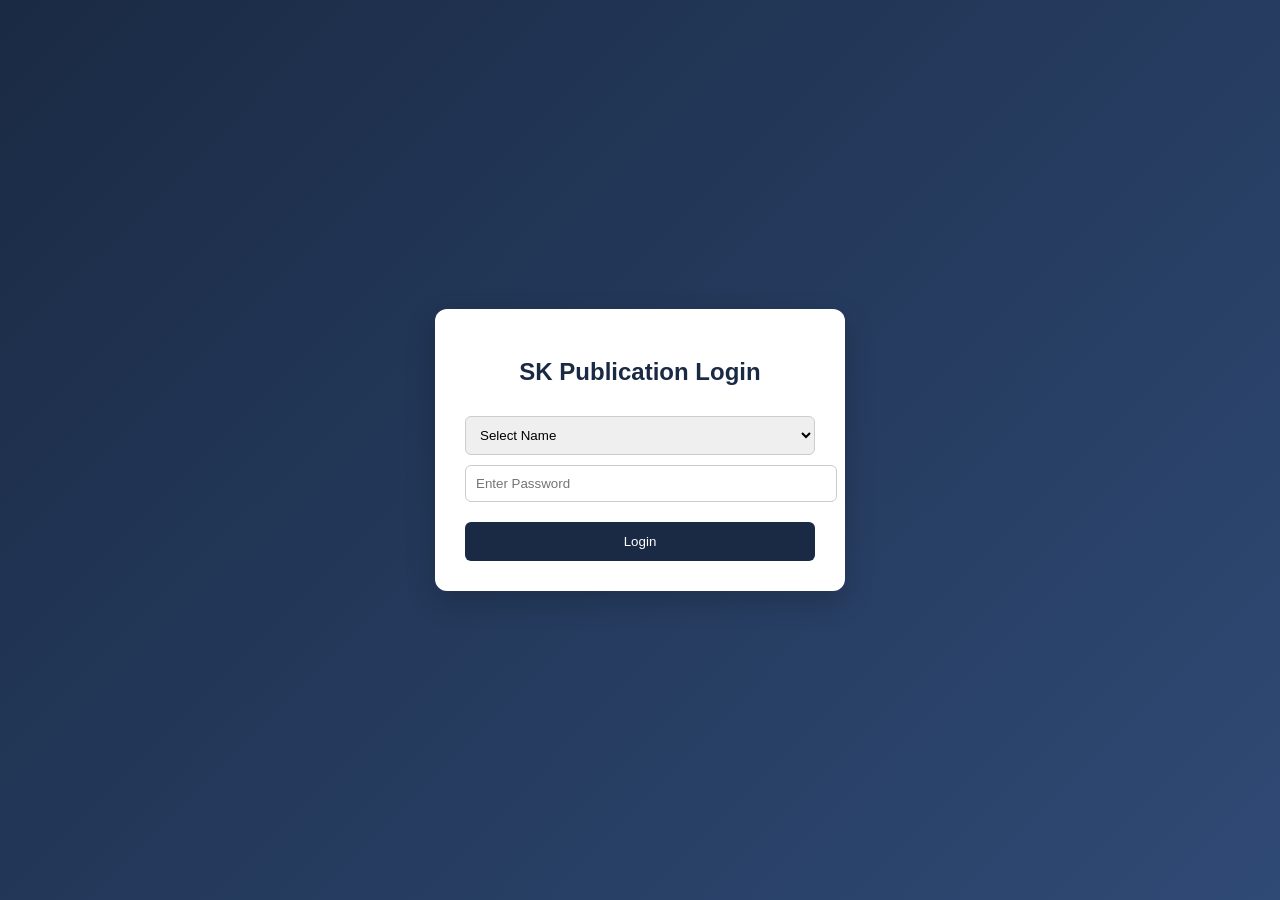
==== index.html @ 6a56f20e "Add files via upload" ====
<!DOCTYPE html>
<html lang="en">
<head>
<meta charset="UTF-8">
<title>SK Publication Login</title>
<meta name="viewport" content="width=device-width, initial-scale=1.0">

<style>
body {
    margin: 0;
    font-family: 'Segoe UI', sans-serif;
    background: linear-gradient(135deg, #1a2a44, #2f4a75);
    display: flex;
    justify-content: center;
    align-items: center;
    height: 100vh;
}
.login-box {
    background: white;
    padding: 30px;
    border-radius: 12px;
    width: 350px;
    box-shadow: 0 10px 30px rgba(0,0,0,0.2);
}
h2 {
    text-align: center;
    margin-bottom: 20px;
    color: #1a2a44;
}
select, input {
    width: 100%;
    padding: 10px;
    margin-top: 10px;
    border-radius: 6px;
    border: 1px solid #ccc;
}
button {
    width: 100%;
    margin-top: 20px;
    padding: 12px;
    background: #1a2a44;
    color: white;
    border: none;
    border-radius: 6px;
    cursor: pointer;
}
button:hover {
    background: #2f4a75;
}
.error {
    color: red;
    margin-top: 10px;
    display: none;
    text-align: center;
}
</style>
</head>

<body>

<div class="login-box">
    <h2>SK Publication Login</h2>

    <select id="user">
        <option value="">Select Name</option>
        <option>Kritansh Abhi - CEO</option>
        <option>Shresth Chohan - Co-CEO</option>
        <option>Yuvanshh Mishra - Comics Head</option>
        <option>Siddharth Singh - Comics Vice Head</option>
        <option>Dhruv Bhosale - Comics Manager</option>
        <option>Arnav Rege - Assistant Comic Head</option>
    </select>

    <input type="password" id="pass" placeholder="Enter Password">

    <button onclick="login()">Login</button>

    <div class="error" id="errorMsg">Invalid Login</div>
</div>

<script>
function login() {
    const user = document.getElementById("user").value;
    const pass = document.getElementById("pass").value;

    // Simple passwords (you can change these)
    const users = {
        "Kritansh Abhi - CEO": "ceo123",
        "Shresth Chohan - Co-CEO": "coceo123",
        "Yuvanshh Mishra - Comics Head": "head123",
        "Siddharth Singh - Comics Vice Head": "vice123",
        "Dhruv Bhosale - Comics Manager": "manager123",
        "Arnav Rege - Assistant Comic Head": "assistant123"
    };

    if (users[user] === pass) {
        localStorage.setItem("loggedInUser", user);
        window.location.href = "appraisal.html"; // next page
    } else {
        document.getElementById("errorMsg").style.display = "block";
    }
}
</script>

</body>
</html>
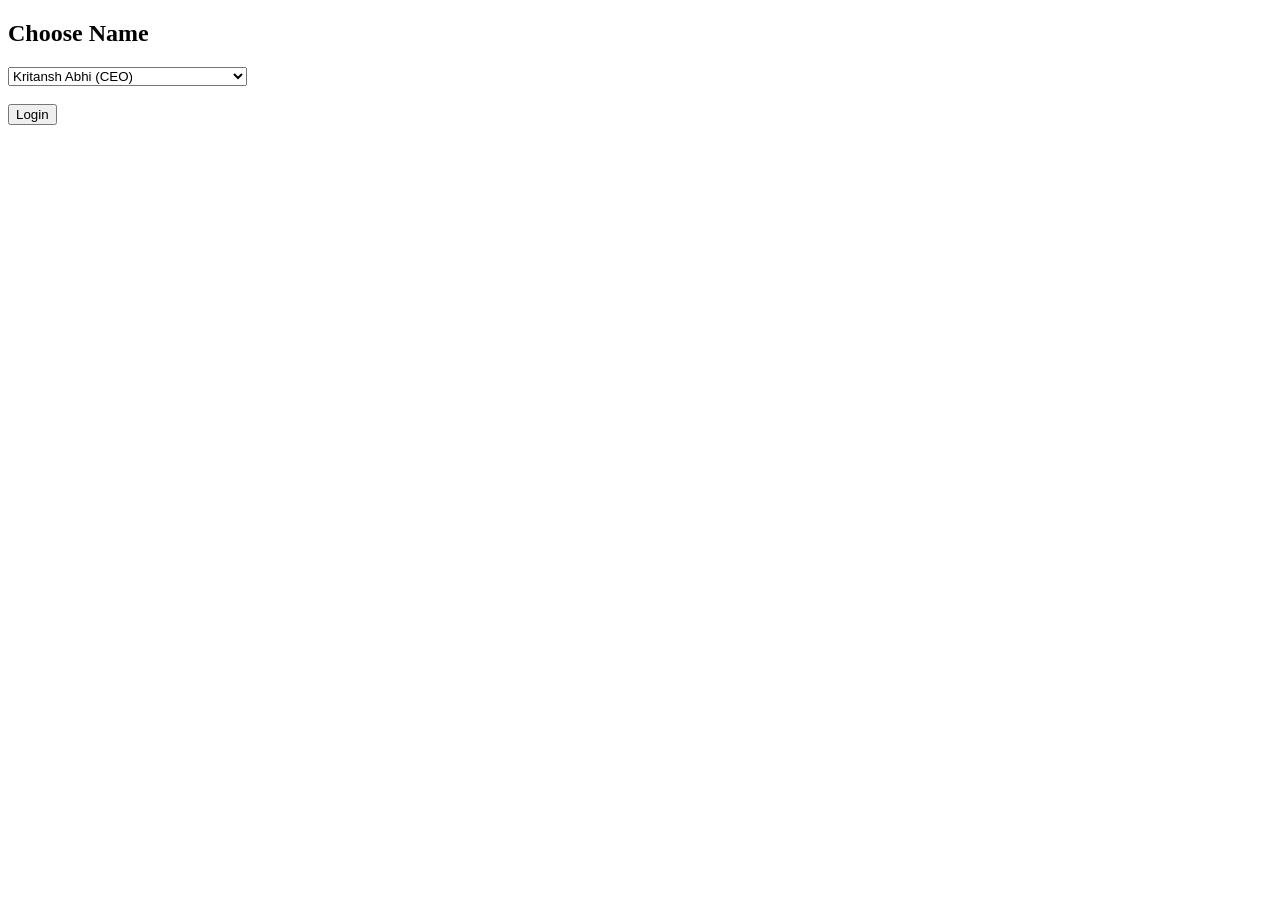
==== commit 04291029: "Update index.html" ====
--- a/index.html
+++ b/index.html
@@ -1,106 +1,31 @@
 <!DOCTYPE html>
-<html lang="en">
+<html>
 <head>
-<meta charset="UTF-8">
-<title>SK Publication Login</title>
-<meta name="viewport" content="width=device-width, initial-scale=1.0">
-
-<style>
-body {
-    margin: 0;
-    font-family: 'Segoe UI', sans-serif;
-    background: linear-gradient(135deg, #1a2a44, #2f4a75);
-    display: flex;
-    justify-content: center;
-    align-items: center;
-    height: 100vh;
-}
-.login-box {
-    background: white;
-    padding: 30px;
-    border-radius: 12px;
-    width: 350px;
-    box-shadow: 0 10px 30px rgba(0,0,0,0.2);
-}
-h2 {
-    text-align: center;
-    margin-bottom: 20px;
-    color: #1a2a44;
-}
-select, input {
-    width: 100%;
-    padding: 10px;
-    margin-top: 10px;
-    border-radius: 6px;
-    border: 1px solid #ccc;
-}
-button {
-    width: 100%;
-    margin-top: 20px;
-    padding: 12px;
-    background: #1a2a44;
-    color: white;
-    border: none;
-    border-radius: 6px;
-    cursor: pointer;
-}
-button:hover {
-    background: #2f4a75;
-}
-.error {
-    color: red;
-    margin-top: 10px;
-    display: none;
-    text-align: center;
-}
-</style>
+    <title>SK Publication - Login</title>
 </head>
-
 <body>
 
-<div class="login-box">
-    <h2>SK Publication Login</h2>
+<h2>Choose Name</h2>
 
-    <select id="user">
-        <option value="">Select Name</option>
-        <option>Kritansh Abhi - CEO</option>
-        <option>Shresth Chohan - Co-CEO</option>
-        <option>Yuvanshh Mishra - Comics Head</option>
-        <option>Siddharth Singh - Comics Vice Head</option>
-        <option>Dhruv Bhosale - Comics Manager</option>
-        <option>Arnav Rege - Assistant Comic Head</option>
-    </select>
+<select id="userSelect">
+    <option value="Kritansh Abhi - CEO">Kritansh Abhi (CEO)</option>
+    <option value="Shresth Chohan - Co-CEO">Shresth Chohan (Co-CEO)</option>
+    <option value="Yuvanshh Mishra - Comics Head">Yuvanshh Mishra (Comics Head)</option>
+    <option value="Siddharth Singh - Comics Vice Head">Siddharth Singh (Comics Vice Head)</option>
+    <option value="Dhruv Bhosale - Comics Manager">Dhruv Bhosale (Comics Manager)</option>
+    <option value="Arnav Rege - Assistant Comic Head">Arnav Rege (Assistant Comic Head)</option>
+</select>
 
-    <input type="password" id="pass" placeholder="Enter Password">
-
-    <button onclick="login()">Login</button>
-
-    <div class="error" id="errorMsg">Invalid Login</div>
-</div>
+<br><br>
+<button onclick="login()">Login</button>
 
 <script>
 function login() {
-    const user = document.getElementById("user").value;
-    const pass = document.getElementById("pass").value;
-
-    // Simple passwords (you can change these)
-    const users = {
-        "Kritansh Abhi - CEO": "ceo123",
-        "Shresth Chohan - Co-CEO": "coceo123",
-        "Yuvanshh Mishra - Comics Head": "head123",
-        "Siddharth Singh - Comics Vice Head": "vice123",
-        "Dhruv Bhosale - Comics Manager": "manager123",
-        "Arnav Rege - Assistant Comic Head": "assistant123"
-    };
-
-    if (users[user] === pass) {
-        localStorage.setItem("loggedInUser", user);
-        window.location.href = "appraisal.html"; // next page
-    } else {
-        document.getElementById("errorMsg").style.display = "block";
-    }
+    const user = document.getElementById("userSelect").value;
+    localStorage.setItem("currentUser", user);
+    window.location.href = "appraisal.html";
 }
 </script>
 
 </body>
-</html>+</html>
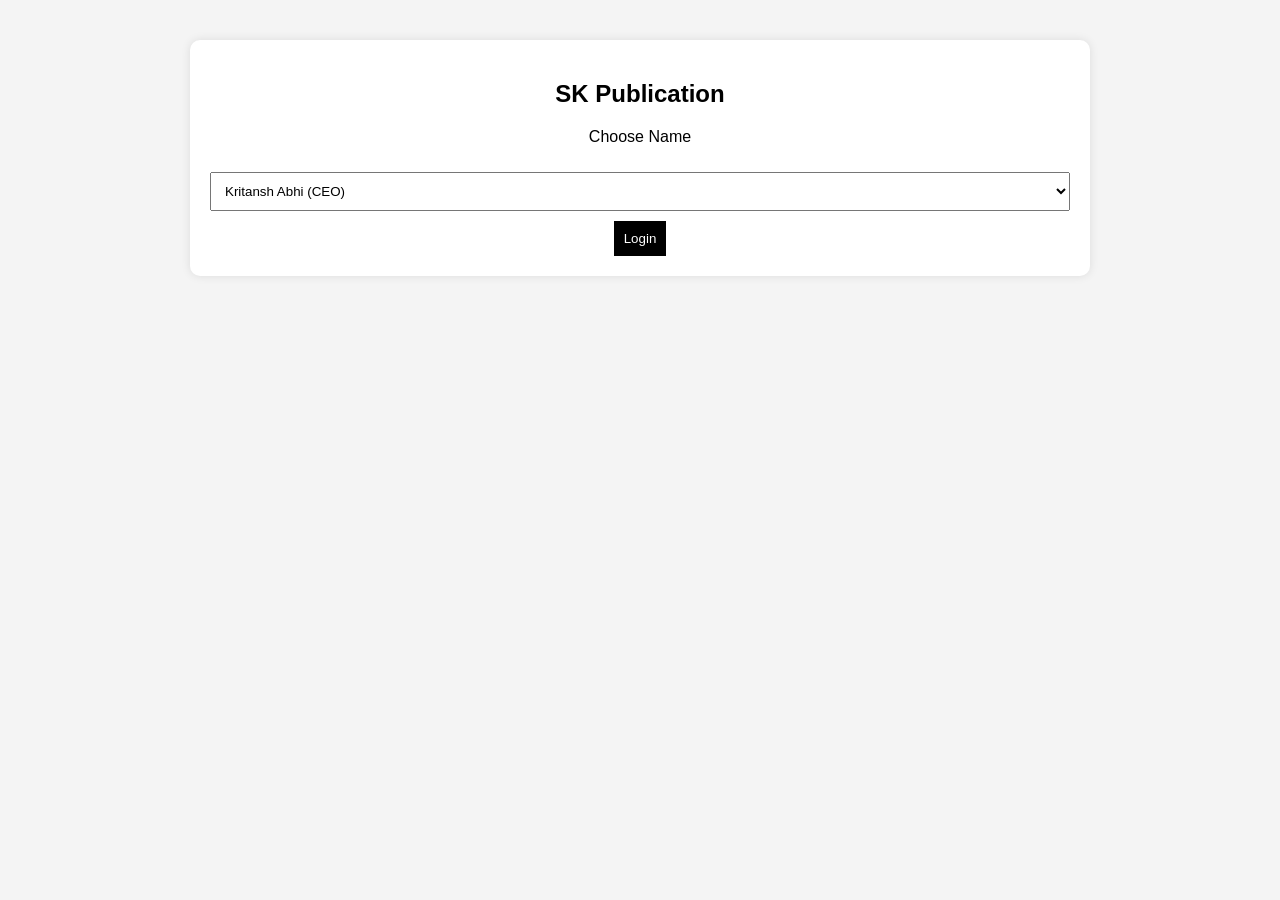
==== commit 70a5a105: "Create index.html" ====
--- a/index.html
+++ b/index.html
@@ -1,31 +1,36 @@
-<!DOCTYPE html>
-<html>
-<head>
-    <title>SK Publication - Login</title>
-</head>
-<body>
-
-<h2>Choose Name</h2>
-
-<select id="userSelect">
-    <option value="Kritansh Abhi - CEO">Kritansh Abhi (CEO)</option>
-    <option value="Shresth Chohan - Co-CEO">Shresth Chohan (Co-CEO)</option>
-    <option value="Yuvanshh Mishra - Comics Head">Yuvanshh Mishra (Comics Head)</option>
-    <option value="Siddharth Singh - Comics Vice Head">Siddharth Singh (Comics Vice Head)</option>
-    <option value="Dhruv Bhosale - Comics Manager">Dhruv Bhosale (Comics Manager)</option>
-    <option value="Arnav Rege - Assistant Comic Head">Arnav Rege (Assistant Comic Head)</option>
-</select>
-
-<br><br>
-<button onclick="login()">Login</button>
-
-<script>
-function login() {
-    const user = document.getElementById("userSelect").value;
-    localStorage.setItem("currentUser", user);
-    window.location.href = "appraisal.html";
-}
-</script>
-
-</body>
-</html>
+<!DOCTYPE html>
+<html>
+<head>
+    <title>Login</title>
+    <link rel="stylesheet" href="style.css">
+</head>
+<body>
+
+<div class="container">
+    <div class="card" style="text-align:center;">
+        <h2>SK Publication</h2>
+        <p>Choose Name</p>
+
+        <select id="userSelect">
+            <option value="Kritansh Abhi - CEO">Kritansh Abhi (CEO)</option>
+            <option value="Shresth Chohan - Co-CEO">Shresth Chohan (Co-CEO)</option>
+            <option value="Yuvanshh Mishra - Comics Head">Yuvanshh Mishra</option>
+            <option value="Siddharth Singh - Comics Vice Head">Siddharth Singh</option>
+            <option value="Dhruv Bhosale - Comics Manager">Dhruv Bhosale</option>
+            <option value="Arnav Rege - Assistant Comic Head">Arnav Rege</option>
+        </select>
+
+        <button onclick="login()">Login</button>
+    </div>
+</div>
+
+<script>
+function login() {
+    const user = document.getElementById("userSelect").value;
+    localStorage.setItem("currentUser", user);
+    window.location.href = "appraisal.html";
+}
+</script>
+
+</body>
+</html>
--- a/style.css
+++ b/style.css
@@ -0,0 +1,43 @@
+body {
+    font-family: Arial, sans-serif;
+    background: #f4f4f4;
+    margin: 0;
+}
+
+.container {
+    width: 90%;
+    max-width: 900px;
+    margin: auto;
+    padding: 20px;
+}
+
+.card {
+    background: white;
+    padding: 20px;
+    margin-top: 20px;
+    border-radius: 10px;
+    box-shadow: 0 0 10px rgba(0,0,0,0.1);
+}
+
+button {
+    padding: 10px;
+    background: black;
+    color: white;
+    border: none;
+    cursor: pointer;
+    margin-top: 10px;
+}
+
+button:hover {
+    background: #333;
+}
+
+select, textarea {
+    width: 100%;
+    padding: 10px;
+    margin-top: 10px;
+}
+
+textarea {
+    height: 100px;
+}
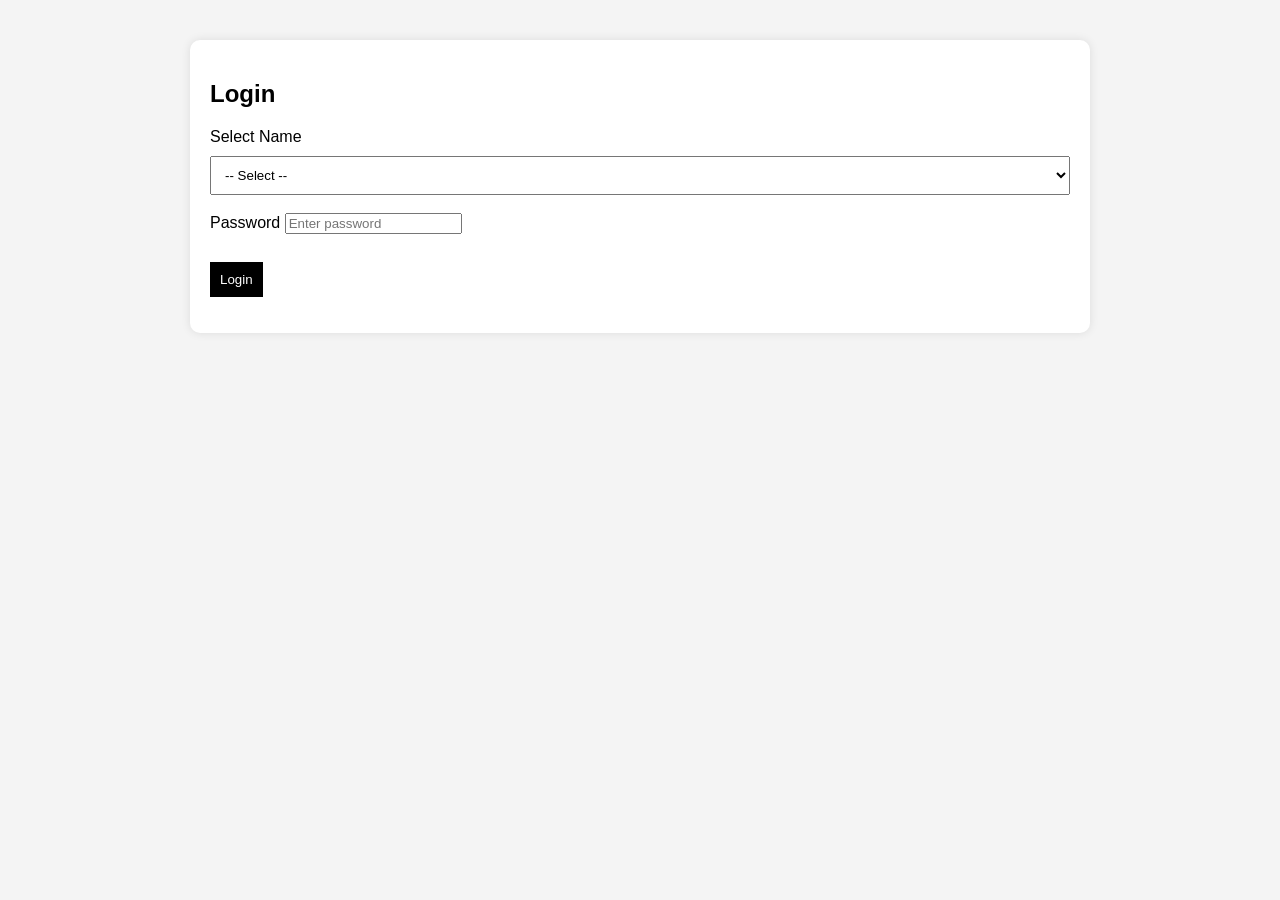
==== commit 3daf9f36: "Update index.html" ====
--- a/index.html
+++ b/index.html
@@ -1,34 +1,68 @@
 <!DOCTYPE html>
 <html>
 <head>
-    <title>Login</title>
+    <title>Login - SK Publication</title>
     <link rel="stylesheet" href="style.css">
 </head>
 <body>
 
 <div class="container">
-    <div class="card" style="text-align:center;">
-        <h2>SK Publication</h2>
-        <p>Choose Name</p>
 
+    <div class="card">
+        <h2>Login</h2>
+
+        <label>Select Name</label>
         <select id="userSelect">
-            <option value="Kritansh Abhi - CEO">Kritansh Abhi (CEO)</option>
-            <option value="Shresth Chohan - Co-CEO">Shresth Chohan (Co-CEO)</option>
-            <option value="Yuvanshh Mishra - Comics Head">Yuvanshh Mishra</option>
-            <option value="Siddharth Singh - Comics Vice Head">Siddharth Singh</option>
-            <option value="Dhruv Bhosale - Comics Manager">Dhruv Bhosale</option>
-            <option value="Arnav Rege - Assistant Comic Head">Arnav Rege</option>
+            <option value="">-- Select --</option>
+            <option value="Kritansh Abhi - CEO">Kritansh Abhi - CEO</option>
+            <option value="Shresth Chohan - Co-CEO">Shresth Chohan - Co-CEO</option>
+            <option value="Yuvanshh Mishra - Comics Head">Yuvanshh Mishra - Comics Head</option>
+            <option value="Siddharth Singh - Comics Vice Head">Siddharth Singh - Comics Vice Head</option>
+            <option value="Dhruv Bhosale - Comics Manager">Dhruv Bhosale - Comics Manager</option>
+            <option value="Arnav Rege - Assistant Comic Head">Arnav Rege - Assistant Comic Head</option>
         </select>
 
+        <br><br>
+
+        <label>Password</label>
+        <input type="password" id="password" placeholder="Enter password">
+
+        <br><br>
+
         <button onclick="login()">Login</button>
+
+        <p id="error" style="color:red;"></p>
     </div>
+
 </div>
 
 <script>
+// Passwords for each user
+const credentials = {
+    "Kritansh Abhi - CEO": "ceo123",
+    "Shresth Chohan - Co-CEO": "co123",
+    "Yuvanshh Mishra - Comics Head": "head123",
+    "Siddharth Singh - Comics Vice Head": "vice123",
+    "Dhruv Bhosale - Comics Manager": "manager123",
+    "Arnav Rege - Assistant Comic Head": "assistant123"
+};
+
 function login() {
     const user = document.getElementById("userSelect").value;
-    localStorage.setItem("currentUser", user);
-    window.location.href = "appraisal.html";
+    const pass = document.getElementById("password").value;
+    const error = document.getElementById("error");
+
+    if (!user || !pass) {
+        error.innerText = "Please select user and enter password";
+        return;
+    }
+
+    if (credentials[user] === pass) {
+        localStorage.setItem("currentUser", user);
+        window.location.href = "appraisal.html";
+    } else {
+        error.innerText = "Invalid credentials";
+    }
 }
 </script>
 
